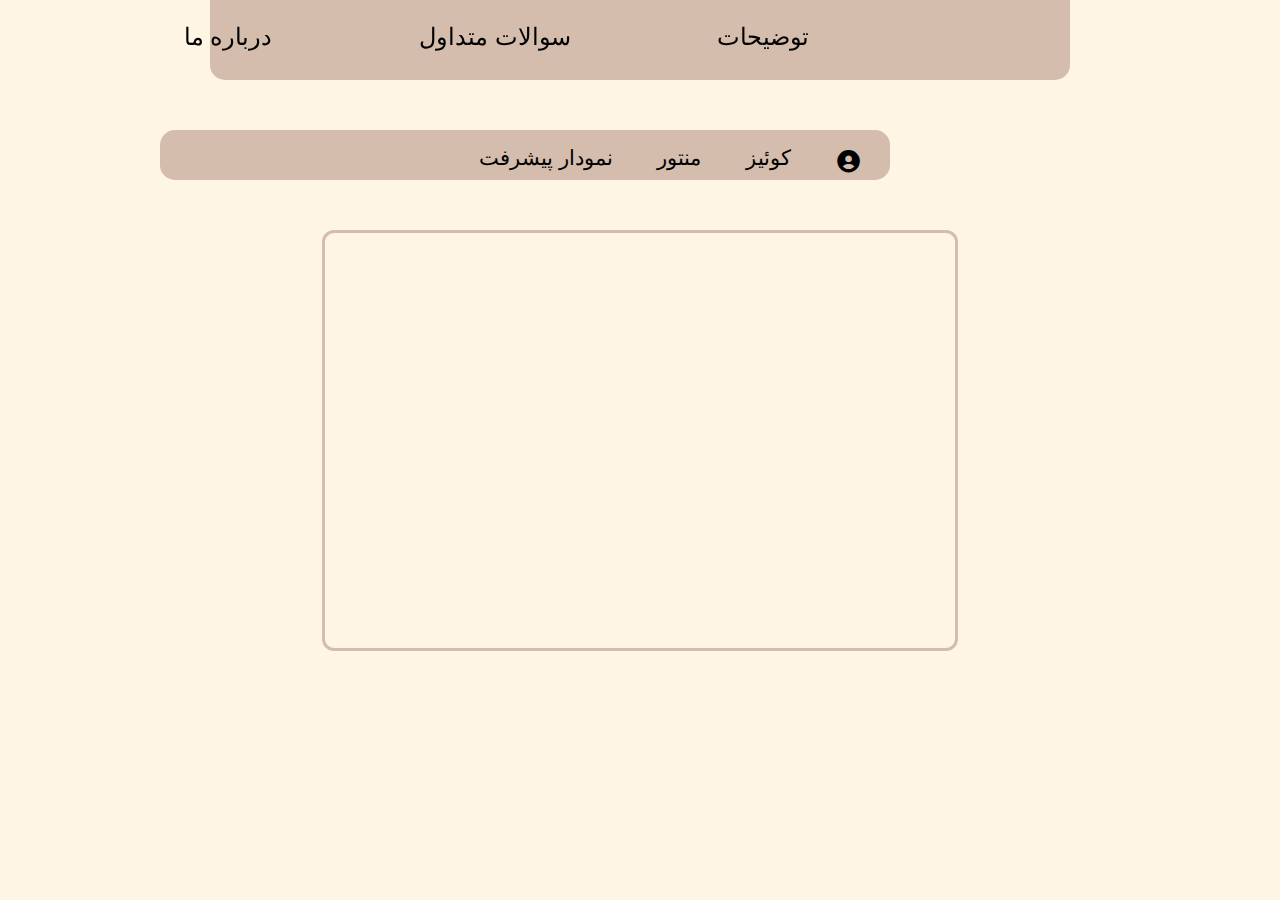
==== dashboard2.html @ 0df91199 "dashboard2 created" ====
<!DOCTYPE html>
<html lang="en">
<head>
    <title>داشبورد</title>
    <link rel="stylesheet" href="https://unpkg.com/boxicons@2.1.4/css/boxicons.min.css">
    <link rel="stylesheet" href="dashboard2.css">
</head>
<body>
    <div class="container">
        <header class="header">
            <div class="nav-bar">
                <div class="nav-link">
                    <a href="">توضیحات</a>
                    <a href="">سوالات متداول</a>
                    <a href="">درباره ما</a>
                </div>
                <a href="homepage.html"><img src="mentorChi-logo.png" alt="" class="image"></a>
            </div>
        </header>
    </div>
    <div class="nav">
        <form action="" class="buttons">
            <button class="btn"><i class='bx bxs-user-circle'></i></button>
            <button class="btn">کوئیز</button>
            <button class="btn">منتور</button>
            <button class="btn">نمودار پیشرفت</button>
        </form>
    </div>
    <main class="main">
        <div class="container2" id="content-container"></div>
    </main>
</body>
</html>
---- dashboard2.css ----
@font-face {
    font-family: 'MahboubehMehravar';
    src: url(Mentorchii/Mahboubeh_mehravar.ttf);
}
*{
    font-family: 'MahboubehMehravar', sans-serif;
    margin: 0px;
    padding: 0px;
    direction: rtl;
    font-size: 16px;
}
body{
    background: #FFF5E5;
    overflow-x: hidden;
    background-blend-mode: overlay;
}
.main-container{
    filter: blur(4px);
}
.container{
    position: relative;
    display: flex;
    justify-content: center;
}
.container .header{
    background: #D4BDAC;
    width: 860px;
    height: 80px;
    z-index: 1;
    position: fixed;
    display: flex;
    justify-content: space-between;
    margin: 0px 315px;
    border-bottom-left-radius: 15px;
    border-bottom-right-radius: 15px;
}

.container .nav-bar .nav-link{
    top: 23px;
    position: fixed;
    right: 400px;
}
.container .nav-bar .nav-link a{
    text-decoration: none;
    font-size: 1.5em;
    color: black;
    padding: 0px 70px;
    margin: 1px;
}
.container .header .image{/*it should be link to home page*/
    top: 20px;
    position: fixed;
    left: 350px;
    width: 50px;
}
.nav{
    width: 730px;
    height: 50px;
    background: #D4BDAC;
    position: relative;
    top: 130px;
    border-radius: 15px;
    right: 390px;
    display: flex;
    align-items: center;
}
.nav i{
    font-size: 1.3em;
    position: relative;
    top: 8px;
}
.nav .buttons{
    position: relative;
    right: 8px
}
.nav .buttons .btn{
    background: none;
    border: none;
    outline: none;
    padding: 0px 20px;
    font-size: 1.3em;
    cursor: pointer;
}
.main{
    display: flex;
    justify-content: center;
    align-items: center;   
}
.main .container2{
    width: 630px;
    height: 415px;
    border: 3px solid #D4BDAC;
    border-radius: 12px;
    margin-top: 180px;
}
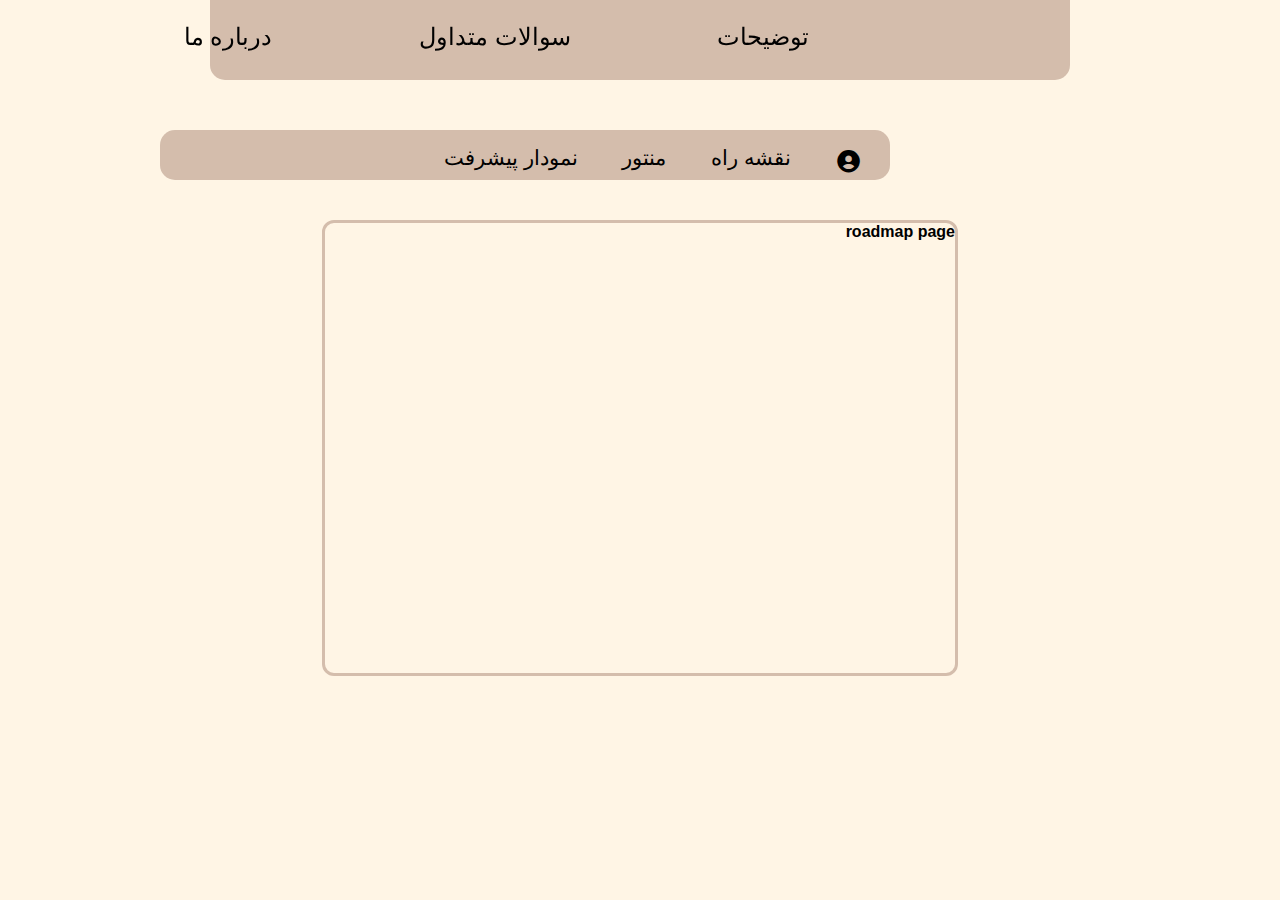
==== commit d3b93267: "switch pageges in dashboard" ====
--- a/dashboard2.html
+++ b/dashboard2.html
@@ -20,14 +20,44 @@
     </div>
     <div class="nav">
         <form action="" class="buttons">
-            <button class="btn"><i class='bx bxs-user-circle'></i></button>
-            <button class="btn">کوئیز</button>
-            <button class="btn">منتور</button>
-            <button class="btn">نمودار پیشرفت</button>
+            <button class="btn1" type="button" onclick="setSection('profile')"><i class='bx bxs-user-circle'></i></button>
+            <button class="btn1" type="button" onclick="setSection('roadmap')">نقشه راه</button>
+            <button class="btn1" type="button" onclick="setSection('mentor')">منتور</button>
+            <button class="btn1" type="button" onclick="setSection('progress')">نمودار پیشرفت</button>
+        </div>
         </form>
-    </div>
     <main class="main">
-        <div class="container2" id="content-container"></div>
+        <div class="container2" id="content-container">
+            <div class="profile-page hide" id="profile">
+                <div class="email"><! -- i should add email address of my user using js--!> 
+                    <p>ایمیل:</p>
+
+                </div>
+                <div class="change-password">
+                    <p>تعویض رمز عبور:</p>
+                    <form action="" class="inputs">
+                        <input type="text" class="input" placeholder="رمز عبور قبلی">
+                        <input type="text" class="input" placeholder="رمز عبور جدید">
+                        <input type="text" class="input" placeholder="تکرار رمز عبورجدید">
+                        <button class="btn">تایید</button>
+                    </form>
+                </div>
+                <div class="exit-account">
+                    <p>خروج از حساب کاربری:</p>
+                    <button class="exit-btn" id="exit_from_account">خروج</button>
+                </div>
+            </div>
+            <div class="roadmap-page show" id="roadmap">
+                <h1>roadmap page</h1>
+            </div>
+            <div class="mentor-page hide" id="mentor">
+                <h1>mentor page</h1>
+            </div>
+            <div class="progress-page hide" id="progress">
+                <h1>progress page</h1>
+            </div>
+        </div>        
     </main>
+    <script src="script.js"></script>
 </body>
 </html>--- a/dashboard2.css
+++ b/dashboard2.css
@@ -73,7 +73,7 @@
     position: relative;
     right: 8px
 }
-.nav .buttons .btn{
+.nav .buttons .btn1{
     background: none;
     border: none;
     outline: none;
@@ -88,8 +88,78 @@
 }
 .main .container2{
     width: 630px;
-    height: 415px;
+    height: 450px;
     border: 3px solid #D4BDAC;
     border-radius: 12px;
     margin-top: 180px;
-}+    transform: translateY(-10px);
+}
+.container2 .profile-page{
+    margin-right: 15px;
+}
+.container2 .profile-page .email{
+    border-bottom: 3px solid #D4BDAC;
+    width: 230px;
+}
+.container2 .profile-page .email p{
+    font-size: 1.4em;
+    margin-right: 20px;
+    margin-top: 20px;
+}
+.container2 .profile-page .change-password{
+    margin-top: 10px;
+    border-bottom: 3px solid #D4BDAC;
+    width: 230px;
+}
+.container2 .profile-page .change-password p{
+    font-size: 1.3em;
+}
+.container2 .profile-page .change-password .inputs{
+    margin-top: 10px;
+    display: flex;
+    flex-direction: column;
+    gap: 15px;
+}
+.container2 .profile-page .change-password .inputs .input{
+    width: 180px;
+    background: none;
+    border: 3px solid #5272CC;
+    border-radius: 15px;
+    outline: none;
+    padding: 0px 10px;
+}
+.container2 .profile-page .change-password .inputs .btn{
+    background: #5272CC;
+    width: 120px;
+    height: 30px;
+    border-radius: 10px;
+    outline: none;
+    border: none;
+    cursor: pointer;
+    margin-right: 40px;
+    margin-bottom: 20px;
+}
+.container2 .profile-page .exit-account{
+    margin-top: 10px;
+}
+.container2 .profile-page .exit-account p{
+    font-size: 1.3em;
+}
+.container2 .profile-page .exit-account .exit-btn{
+    cursor: pointer;
+    width: 140px;
+    height: 35px;
+    background: #912C2C;
+    border-radius: 10px;
+    outline: none;
+    border: none;
+    margin-right: 30px;
+    margin-top: 13px;
+}
+#profile.show, #roadmap.show, #mentor.show, #progress.show{
+    opacity: 1;
+    transform: translateY(0);
+}
+.hide{
+    display: none;
+}
